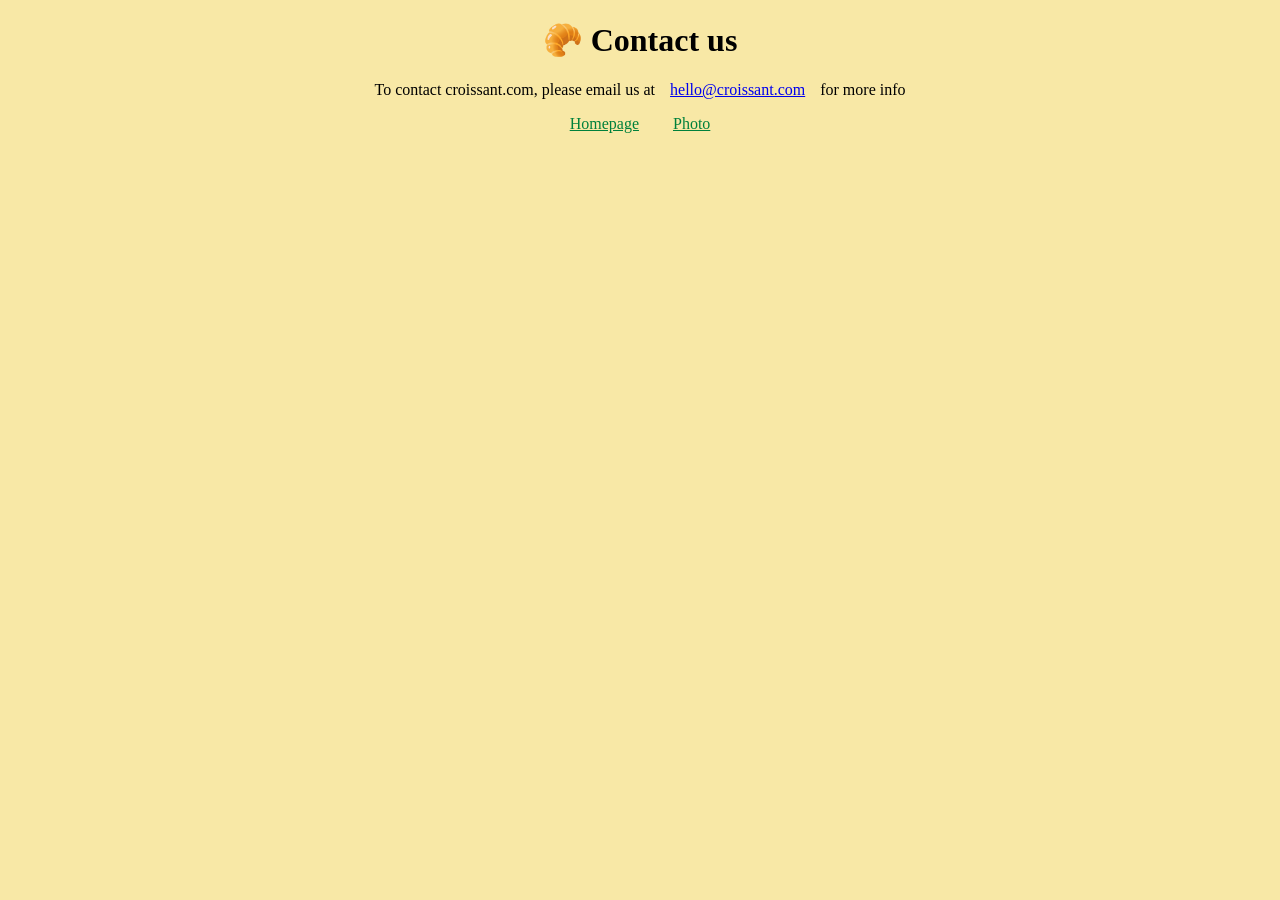
==== contact.html @ 65d1d46a "created the html pages and syle.css page" ====
<!DOCTYPE html>
<html lang="en">
<head>
    <meta charset="UTF-8">
    <meta name="viewport" content="width=device-width, initial-scale=1.0">
    <link rel="stylesheet" href="style.css"/>
    <title>Contact</title>

</head>
<body>
   <h1>🥐 Contact us</h1>

   <p>To contact croissant.com, please email us at<a href="#" id="link">hello@croissant.com</a>for more info</p>
  
   <div class="display"> 
    <a href="/index.html" alt="Back to Homepage">Homepage</a>
    <a href="/photo.html" alt="photo">Photo</a>  
   </div> 
</body>
</html>
---- style.css ----
body {
    background:#F8E8A6;
}

h1,p 
{
    text-align:center;
}

img {
    width: 800px;
    height:600px;
    display:block;
    margin: 0 auto;
    border: none;
    border-radius: 5px;
}

.display {
    text-align: center;
}

a {
    text-align:center;
    color:#00803B;
    margin:15px;
}

a:visited {
    color:#00803B;
}

#link {
    color:#0000EE;
}

#link:visited {
    color:#0000EE;
}
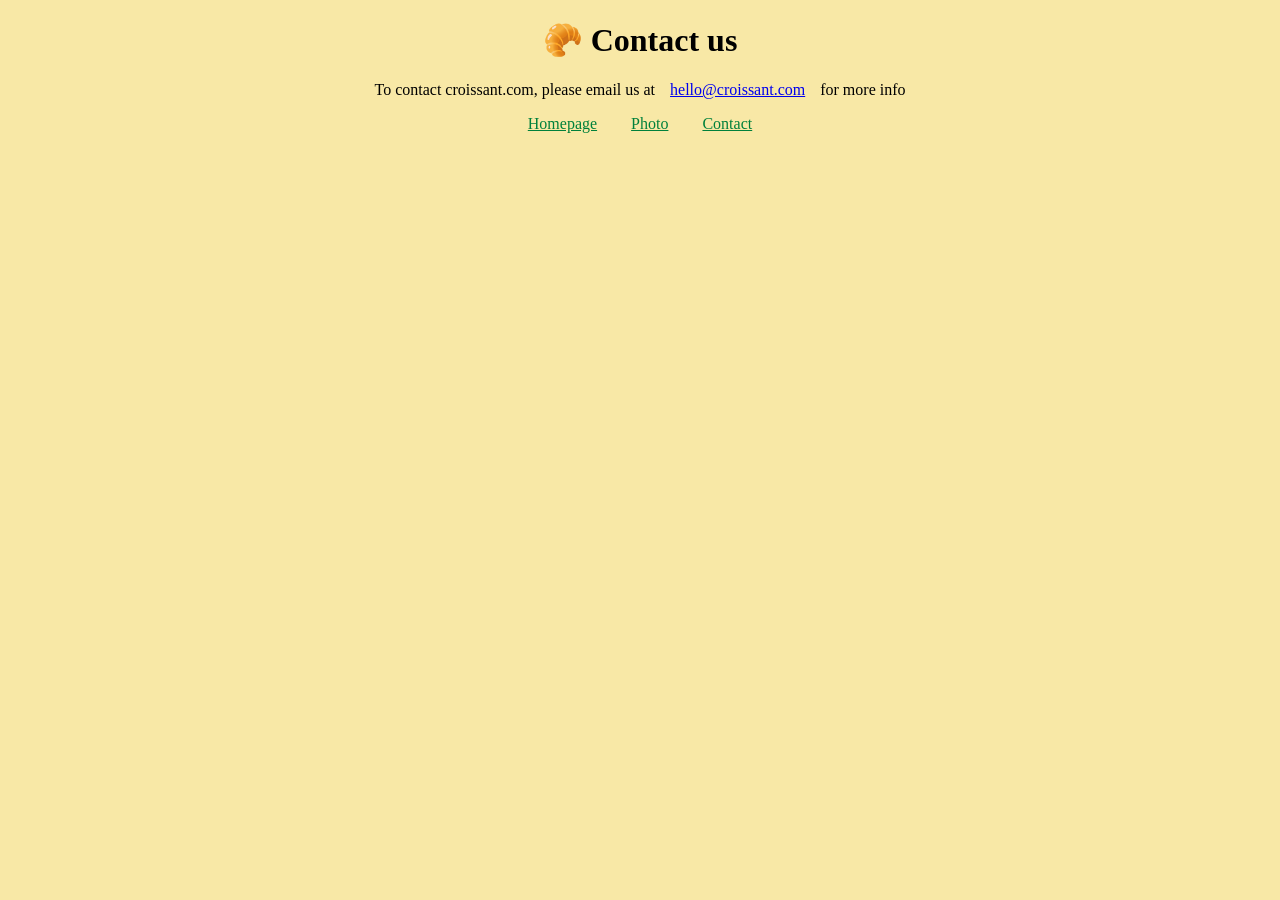
==== commit 685389e8: "make changes for SEO" ====
--- a/contact.html
+++ b/contact.html
@@ -2,7 +2,7 @@
 <html lang="en">
 <head>
     <meta charset="UTF-8">
-    <meta name="viewport" content="width=device-width, initial-scale=1.0">
+    <meta name="description" content="This page is about how to contact us if more information is required or for other queries">
     <link rel="stylesheet" href="style.css"/>
     <title>Contact</title>
 
@@ -13,8 +13,9 @@
    <p>To contact croissant.com, please email us at<a href="#" id="link">hello@croissant.com</a>for more info</p>
   
    <div class="display"> 
-    <a href="/index.html" alt="Back to Homepage">Homepage</a>
-    <a href="/photo.html" alt="photo">Photo</a>  
+    <a href="/index.html" title="Back to Homepage">Homepage</a>
+    <a href="/photo.html" title="photo">Photo</a> 
+    <a href="/contact.html" title="How to contact us">Contact</a> 
    </div> 
 </body>
 </html>
